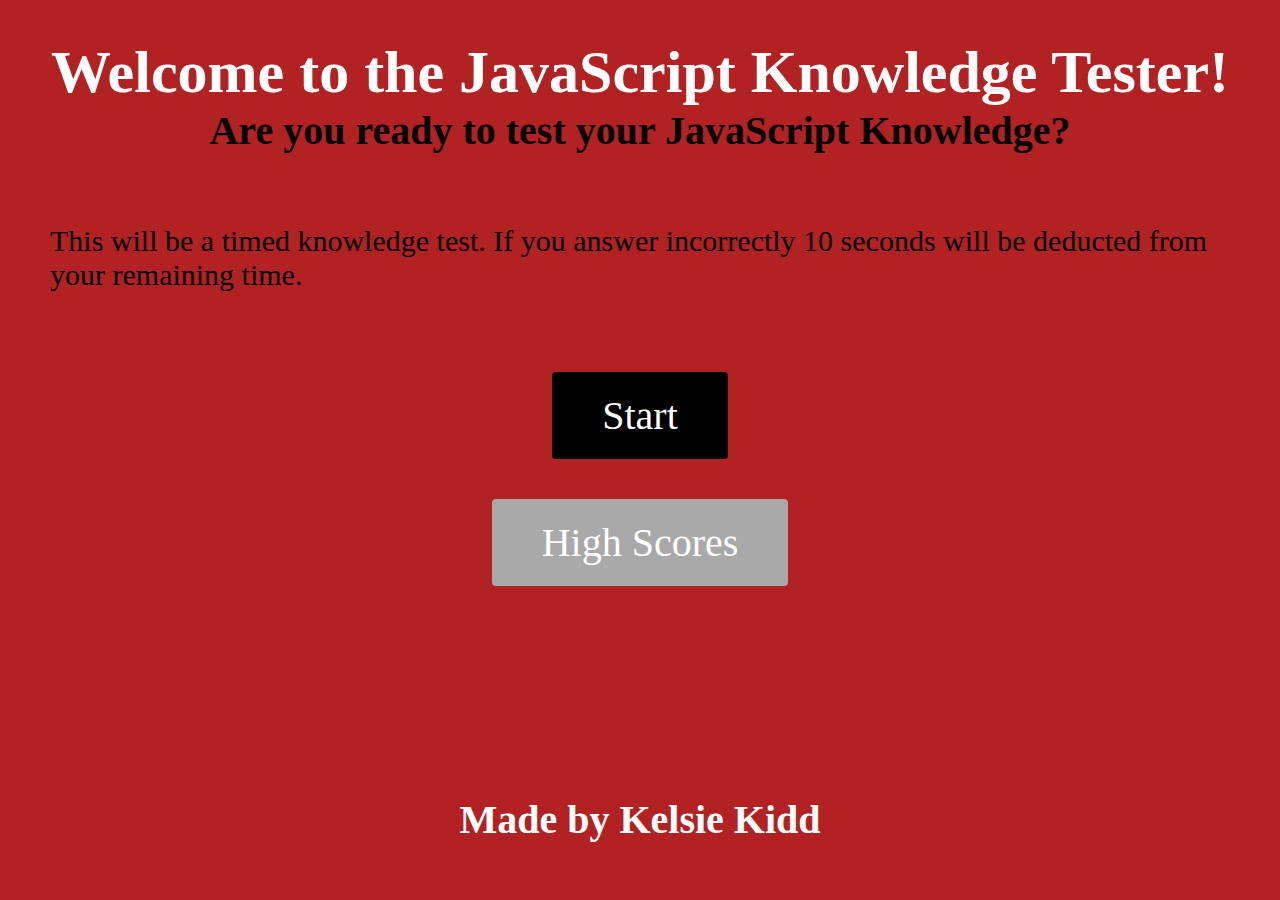
==== index.html @ 0aac2617 "test.html created" ====
<!DOCTYPE html>
<html lang="en">
<head>
    <meta charset="UTF-8">
    <meta http-equiv="X-UA-Compatible" content="IE=edge">
    <meta name="viewport" content="width=device-width, initial-scale=1.0">
    <title>Knowledge Test</title>
    <link rel="stylesheet" href="./assets/css/style.css">
</head>
<body>
    <header class="header">
        <h1 class="title">Welcome to the JavaScript Knowledge Tester!</h1>
    </header>
    <main>
        <section class="welcome-page">
            <div id="info-page" class="flex-column flex-center">
                <h2>Are you ready to test your JavaScript Knowledge?</h2>
                <p>This will be a timed knowledge test. If you answer incorrectly 10 seconds will be deducted from your remaining time.</p>
                <a href="/test.html" class="btn">Start</a>
                <a href="/highscores.html" class="btn" id="highscore-btn">High Scores</a>
                
            </div>
        </section>
    </main>
    <script src="./assets/js/script.js"></script>
</body>
<footer class="footer">
    <h2>Made by Kelsie Kidd</h2>
</footer>
</html>
---- assets/css/style.css ----
* {
    box-sizing: border-box;
    margin: 0;
    padding: 0;
}
:root {
    background-color: firebrick;
    justify-content: center;
    display: flex;
    align-items: center;
    width: 100vw;
    height: 100vh;
    margin: 0 auto;
}

.header {
    color: white;
    font-size: 30px;
    text-align: center;
}

h2 {
    margin-bottom: 20px;
    font-size: 40px;
}

p {
    font-size: 30px;
    padding: 50px;
}

.welcome-page {
   padding-bottom: 200px;
}

.footer {
    background-color: firebrick;
    color: white;
    text-align: center;
}
.flex-column {
    display: flex;
    flex-direction: column;
}
.flex-center {
    justify-content: center;
    align-items: center;
}
.justify-center {
    justify-content: center;
}
.text-center {
    text-align: center;
}
.hidden {
    display: none;
}
.btn {
    font-size: 40px;
    text-decoration: none;
    color: white;
    background: linear-gradient(90deg, black 0%, black 100%);
    padding: 20px 50px;
    width: auto;
    text-align: center;
    margin-bottom: 10px;
    margin-top: 30px;
    border-radius: 4px;
}

#highscore-btn {
    background: linear-gradient(90deg, darkgray 0%, darkgray 100%);
}
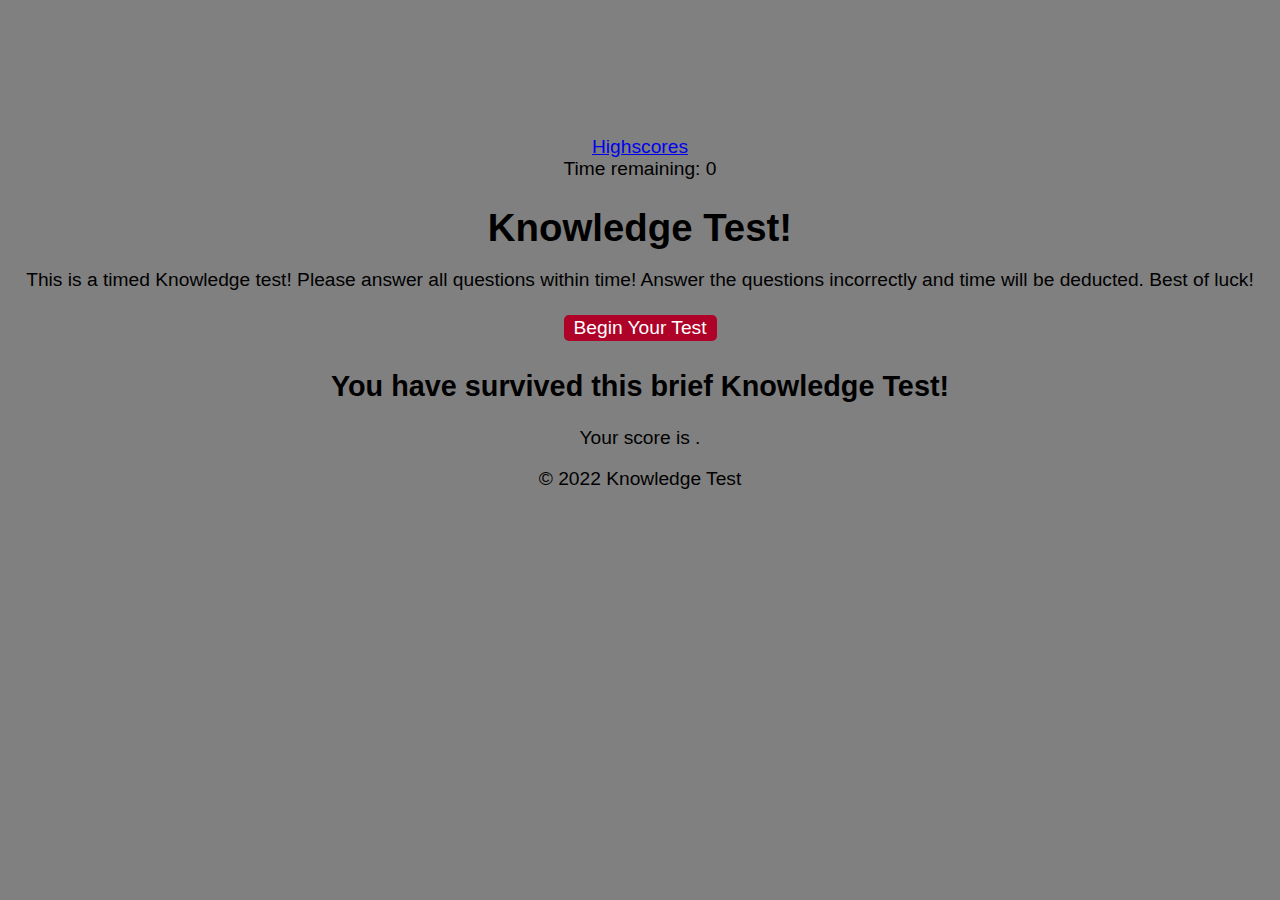
==== commit cf87419b: "made corrections to assignment" ====
--- a/index.html
+++ b/index.html
@@ -8,23 +8,34 @@
     <link rel="stylesheet" href="./assets/css/style.css">
 </head>
 <body>
-    <header class="header">
-        <h1 class="title">Welcome to the JavaScript Knowledge Tester!</h1>
-    </header>
     <main>
-        <section class="welcome-page">
-            <div id="info-page" class="flex-column flex-center">
-                <h2>Are you ready to test your JavaScript Knowledge?</h2>
-                <p>This will be a timed knowledge test. If you answer incorrectly 10 seconds will be deducted from your remaining time.</p>
-                <a href="/test.html" class="btn">Start</a>
-                <a href="/highscores.html" class="btn" id="highscore-btn">High Scores</a>
-                
-            </div>
+        <div class="highscores"><a href="scoring.html">Highscores</a></div>
+        <div class="timing">Time remaining: <span id="timedTest">0</span></div>
+
+        <section id="intro" class="intro">
+            <h1>
+                Knowledge Test!
+            </h1>
+            <p>
+                This is a timed Knowledge test! Please answer all questions within time! Answer the questions incorrectly and time will be deducted. Best of luck!
+            </p>
+            <button id="begin">
+                Begin Your Test
+            </button>
+        </section>
+        <section class="hide" id="quest">
+            <h2 id="questTitle"></h2>
+            <h3 id="listChoices"></h3>
+        </section>
+        <section class="hide" id="finale">
+                <h2>You have survived this brief Knowledge Test!</h2>
+                <p>Your score is <span id="myScore"></span>.</p>
         </section>
     </main>
+    <footer>
+        &copy; 2022 Knowledge Test
+    </footer>
     <script src="./assets/js/script.js"></script>
+    <script src="./assets/js/Q&A.js"></script>
 </body>
-<footer class="footer">
-    <h2>Made by Kelsie Kidd</h2>
-</footer>
 </html>--- a/assets/css/style.css
+++ b/assets/css/style.css
@@ -1,73 +1,48 @@
-* {
-    box-sizing: border-box;
-    margin: 0;
-    padding: 0;
-}
 :root {
-    background-color: firebrick;
-    justify-content: center;
-    display: flex;
-    align-items: center;
-    width: 100vw;
-    height: 100vh;
-    margin: 0 auto;
+    text-align: center;
+    margin-top: 10%;
+    background-color: gray;
 }
 
-.header {
-    color: white;
-    font-size: 30px;
-    text-align: center;
+h1 {
+    margin-bottom: 10px;
 }
 
-h2 {
-    margin-bottom: 20px;
-    font-size: 40px;
-}
+body {
+    font-family: Arial;
+    font-size: 120%;
+  }
 
-p {
-    font-size: 30px;
-    padding: 50px;
-}
+  button {
+    background-color: #af0228;
+    color: white;
+    transition: background-color 0.1s;
+    display: inline-block;
+    font-size: 100%;
+    cursor: pointer;
+    border-radius: 5px;
+    margin: 5px;
+    padding: 2px 10px;
+    border: 0;
+  }
+  
+  button:hover {
+    opacity: 0.5;
+  }
+  
+  .intro {
+    text-align: center;
+  }
+  
+  .scores {
+    position: absolute;
+    top: 10px;
+    left: 10px;
+  }
 
-.welcome-page {
-   padding-bottom: 200px;
-}
-
-.footer {
-    background-color: firebrick;
-    color: white;
-    text-align: center;
-}
-.flex-column {
-    display: flex;
-    flex-direction: column;
-}
-.flex-center {
-    justify-content: center;
-    align-items: center;
-}
-.justify-center {
-    justify-content: center;
-}
-.text-center {
-    text-align: center;
-}
-.hidden {
-    display: none;
-}
-.btn {
-    font-size: 40px;
-    text-decoration: none;
-    color: white;
-    background: linear-gradient(90deg, black 0%, black 100%);
-    padding: 20px 50px;
-    width: auto;
-    text-align: center;
-    margin-bottom: 10px;
-    margin-top: 30px;
-    border-radius: 4px;
-}
-
-#highscore-btn {
-    background: linear-gradient(90deg, darkgray 0%, darkgray 100%);
-}+  
+  .timer {
+    position: absolute;
+    top: 10px;
+    right: 10px;
+  }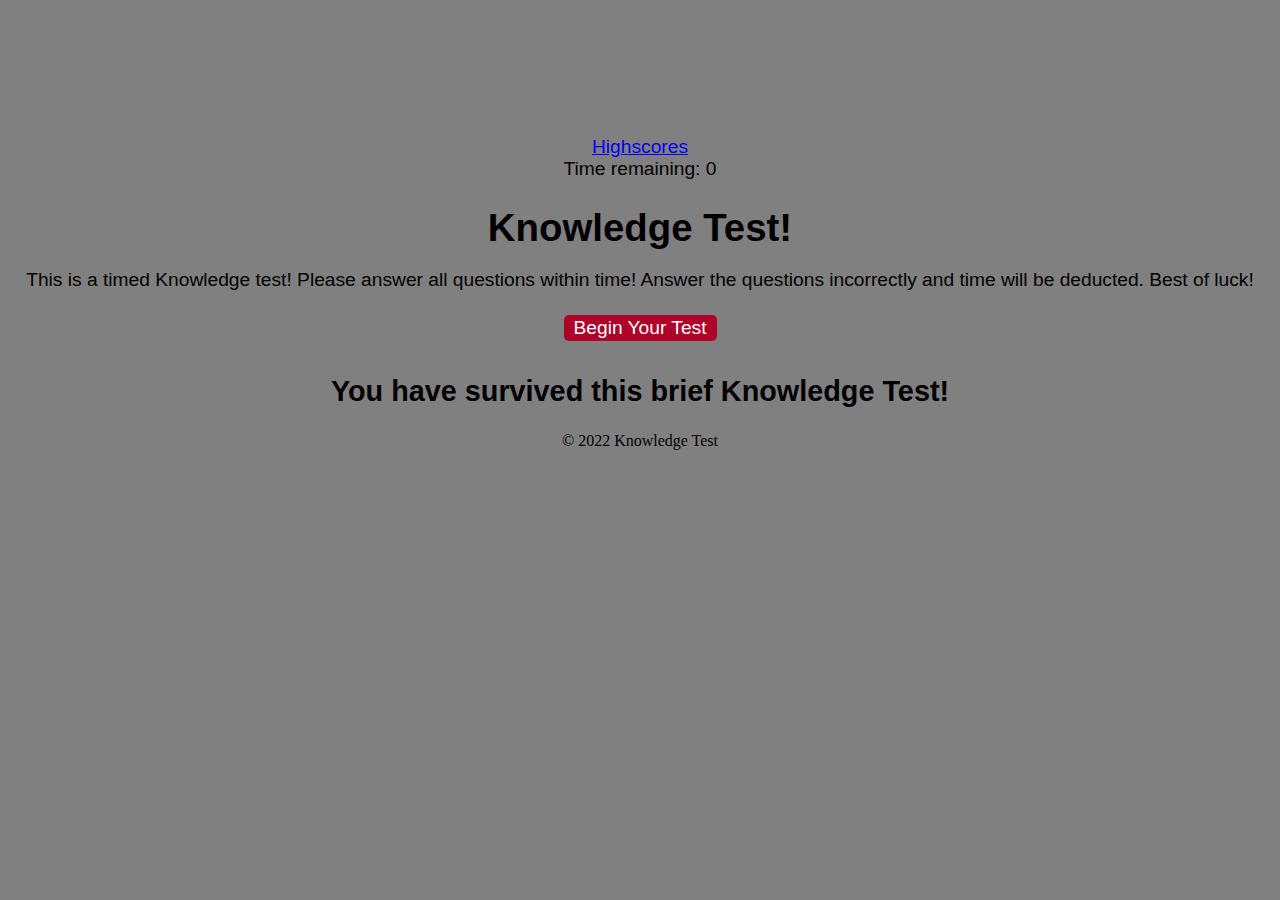
==== commit 0443a35a: "updated knowledge test" ====
--- a/index.html
+++ b/index.html
@@ -8,7 +8,7 @@
     <link rel="stylesheet" href="./assets/css/style.css">
 </head>
 <body>
-    <main>
+    <main class="card">
         <div class="highscores"><a href="scoring.html">Highscores</a></div>
         <div class="timing">Time remaining: <span id="timedTest">0</span></div>
 
@@ -19,17 +19,16 @@
             <p>
                 This is a timed Knowledge test! Please answer all questions within time! Answer the questions incorrectly and time will be deducted. Best of luck!
             </p>
-            <button id="begin">
+            <button id="begin" Class="beginBtn onClick=displayQuestions()">
                 Begin Your Test
             </button>
         </section>
-        <section class="hide" id="quest">
+        <section class="card" id="quest">
             <h2 id="questTitle"></h2>
             <h3 id="listChoices"></h3>
         </section>
         <section class="hide" id="finale">
                 <h2>You have survived this brief Knowledge Test!</h2>
-                <p>Your score is <span id="myScore"></span>.</p>
         </section>
     </main>
     <footer>
--- a/assets/css/style.css
+++ b/assets/css/style.css
@@ -8,7 +8,7 @@
     margin-bottom: 10px;
 }
 
-body {
+.card {
     font-family: Arial;
     font-size: 120%;
   }
@@ -17,13 +17,13 @@
     background-color: #af0228;
     color: white;
     transition: background-color 0.1s;
+    border-radius: 5px;
+    cursor: pointer;
+    font-size: 100%;
     display: inline-block;
-    font-size: 100%;
-    cursor: pointer;
-    border-radius: 5px;
     margin: 5px;
+    border: 0;
     padding: 2px 10px;
-    border: 0;
   }
   
   button:hover {
@@ -32,17 +32,4 @@
   
   .intro {
     text-align: center;
-  }
-  
-  .scores {
-    position: absolute;
-    top: 10px;
-    left: 10px;
-  }
-
-  
-  .timer {
-    position: absolute;
-    top: 10px;
-    right: 10px;
   }